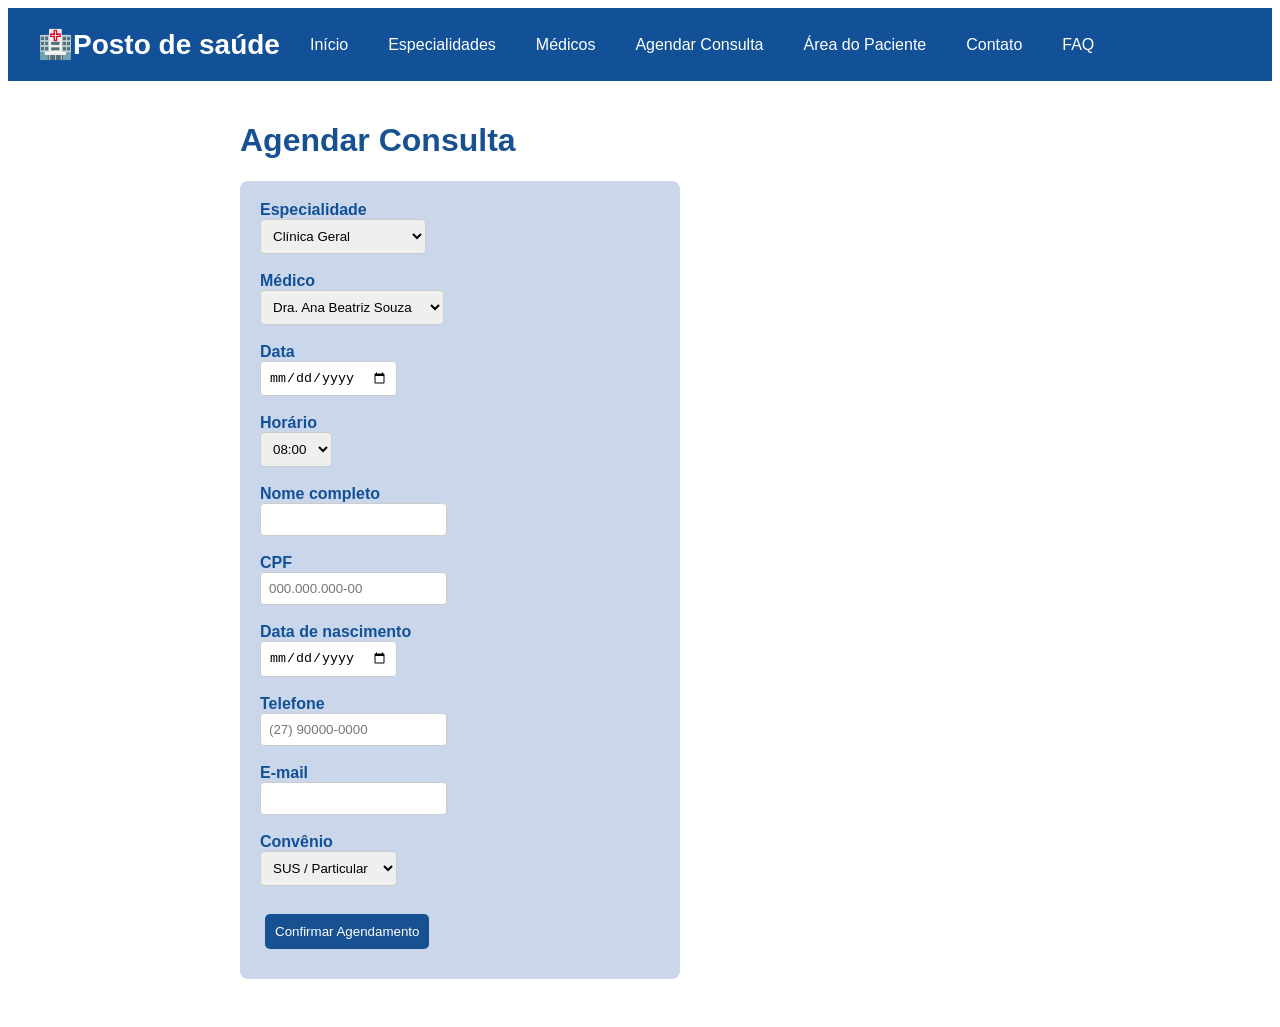
==== agendar.html @ 4a47b7da "Add files via upload" ====
<!DOCTYPE html>
<html lang="pt-BR">

<head>
  <meta charset="UTF-8">
  <meta name="viewport" content="width=device-width, initial-scale=1.0">
  <title>Agendar Consulta — Posto de saúde</title>
  <link rel="stylesheet" href="style.css">
</head>

<body>
  <header>
    <p>🏥Posto de saúde</p>
    <nav>
      <a href="index.html">Início</a>
      <a href="especialidades.html">Especialidades</a>
      <a href="medicos.html">Médicos</a>
      <a href="agendar.html">Agendar Consulta</a>
      <a href="paciente.html">Área do Paciente</a>
      <a href="contato.html">Contato</a>
      <a href="faq.html">FAQ</a>
    </nav>
  </header>
  <main>

    <h1>Agendar Consulta</h1>

    <form>

      <label for="especialidade">Especialidade</label><br>
      <select id="especialidade" name="especialidade">
        <option value="Clínica Geral">Clínica Geral</option>
        <option value="Enfermagem">Enfermagem</option>
        <option value="Pré-natal (Gestantes)">Pré-natal (Gestantes)</option>
        <option value="Hiperdia">Hiperdia</option>
        <option value="Odontologia">Odontologia</option>
      </select>
      <br><br>

      <label for="medico">Médico</label><br>
      <select id="medico" name="medico">
        <option value="Dra. Ana Beatriz Souza">Dra. Ana Beatriz Souza</option>
        <option value="Dr. Carlos Eduardo Lima">Dr. Carlos Eduardo Lima</option>
      </select>
      <br><br>

      <label for="data">Data</label><br>
      <input type="date" id="data" name="data">
      <br><br>

      <label for="hora">Horário</label><br>
      <select id="hora" name="hora">
        <option value="08:00">08:00</option>
        <option value="09:00">09:00</option>
        <option value="10:00">10:00</option>
        <option value="11:00">11:00</option>
        <option value="13:30">13:30</option>
        <option value="14:30">14:30</option>
        <option value="15:30">15:30</option>
        <option value="16:30">16:30</option>
      </select>
      <br><br>

      <label for="nome">Nome completo</label><br>
      <input type="text" id="nome" name="nome">
      <br><br>

      <label for="cpf">CPF</label><br>
      <input type="text" id="cpf" name="cpf" placeholder="000.000.000-00">
      <br><br>

      <label for="nascimento">Data de nascimento</label><br>
      <input type="date" id="nascimento" name="nascimento">
      <br><br>

      <label for="telefone">Telefone</label><br>
      <input type="tel" id="telefone" name="telefone" placeholder="(27) 90000-0000">
      <br><br>

      <label for="email">E-mail</label><br>
      <input type="email" id="email" name="email">
      <br><br>

      <label for="convenio">Convênio</label><br>
      <select id="convenio" name="convenio">
        <option value="SUS / Particular">SUS / Particular</option>
        <option value="Unimed">Unimed</option>
        <option value="Bradesco Saúde">Bradesco Saúde</option>
        <option value="Outro">Outro</option>
      </select>
      <br><br>

      <button type="submit">Confirmar Agendamento</button>

    </form>

    <div id="mensagem-confirmacao" style="display:none;"></div>

  </main>

  <script>
    const form = document.querySelector("form");
    const mensagem = document.querySelector("#mensagem-confirmacao");

    form.addEventListener("submit", function (evento) {
      evento.preventDefault();

      const especialidade = document.querySelector("#especialidade").value;
      const medico = document.querySelector("#medico").value;
      const data = document.querySelector("#data").value;
      const hora = document.querySelector("#hora").value;
      const emailPaciente = document.querySelector("#email").value;

      localStorage.setItem("consulta-especialidade", especialidade);
      localStorage.setItem("consulta-medico", medico);
      localStorage.setItem("consulta-data", data);
      localStorage.setItem("consulta-hora", hora);
      localStorage.setItem("consulta-email", emailPaciente);

      mensagem.textContent = "✅ Consulta agendada com sucesso! Você receberá um lembrete por e-mail.";
      mensagem.style.display = "block";
    });
  </script>

</body>

</html>
---- style.css ----
body {
  background-color: #FFFFFF;
  color: #0d0b0b;
  font-family: Arial, sans-serif;
}

header {
  background-color: #125097;
  color: white;
  padding: 15px;
}

header nav a {
  color: white;
  margin-right: 15px;
  text-decoration: none;
}

header nav a:hover {
  text-decoration: underline;
}
.card {
  background-color: #E3F2FD;
  border-radius: 8px;
  padding: 15px;
  margin-bottom: 15px;
}

button  {
  background-color:#185192 ;
  color: white;
  border: none;
  padding: 10px 10px;
  border-radius: 5px;
  cursor: pointer;
  gap:20px;
  margin: 10px 5px;
}

button:hover {
  background-color:#185192 ;
}

input, select {
  padding: 8px;
  border: 1px solid #ccc;
  border-radius: 4px;
}
h1, h2 {
  color: #185192;
}

a {
  color: #185192;
}

.card {
  background-color: #E3F2FD;
  border-radius: 8px;
  padding: 15px;
  margin-bottom: 15px;
}

label {
  font-weight: bold;
  color: #125097;
}

#mensagem-confirmacao {
  background-color: #E8F5E9;
  color: #1B5E20;
  padding: 15px;
  border-radius: 8px;
  margin-top: 15px;
  font-weight: bold;
}

form {
  background-color: #cad7eb;
  padding: 20px;
  border-radius: 8px;
  margin-bottom: 20px;
  max-width: 400px;
}

header nav a {
  padding: 6px 10px;
  border-radius: 4px;
}

header nav a:hover {
  background-color: #0D3A6E;
  text-decoration: none;
}

main {
  max-width: 800px;
  margin: 0 auto;
  padding: 20px;
}

ul {
  background-color: #F5F9FF;
  padding: 20px 40px;
  border-radius: 8px;
}

li {
  margin-bottom: 8px;
}

header {
  display: flex;
  align-items: center;
  gap: 20px;
  padding: 20px 30px;
}

header p {
  font-size: 28px;
  font-weight: bold;
  margin: 0;
}

header nav {
  display: flex;
  flex-wrap: wrap;
  gap: 5px;
}

.card {
  box-shadow: 0 2px 6px rgba(10, 10, 10, 0.767);
}
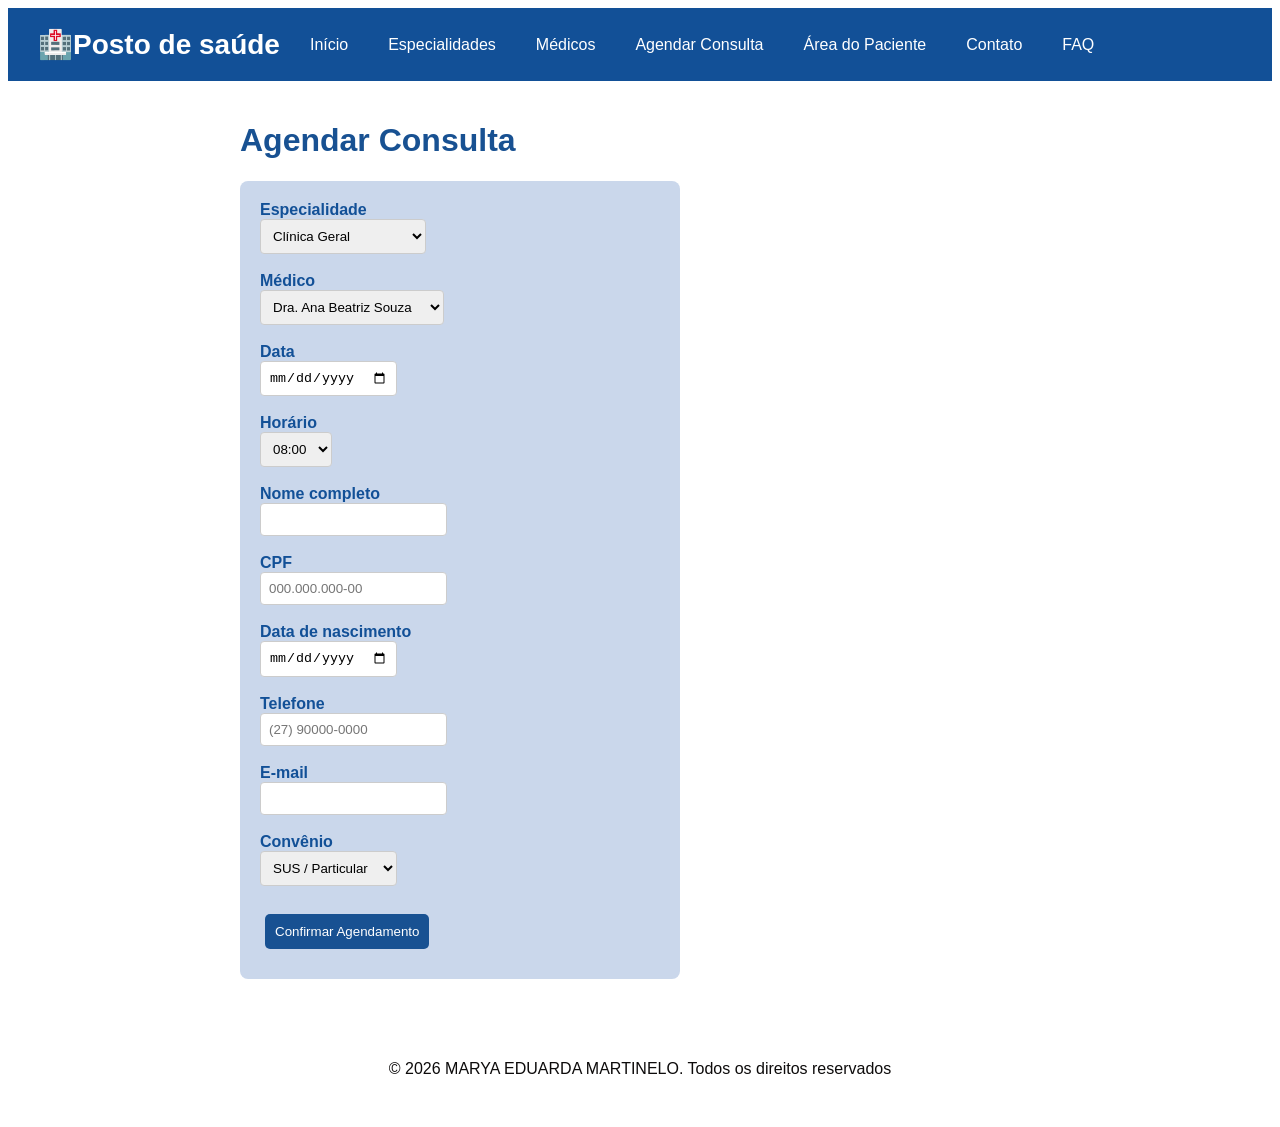
==== commit a82d1bb6: "Add footer with copyright notice Added footer with copyright information." ====
--- a/agendar.html
+++ b/agendar.html
@@ -121,7 +121,9 @@
       mensagem.style.display = "block";
     });
   </script>
-
+<footer>
+        <p>&COPY; 2026 MARYA EDUARDA MARTINELO. Todos os direitos reservados</p>
+    </footer>
 </body>
 
-</html>+</html>
--- a/style.css
+++ b/style.css
@@ -127,7 +127,11 @@
   flex-wrap: wrap;
   gap: 5px;
 }
+footer{
+    text-align: center;
+    padding: 25px;
+}
 
 .card {
   box-shadow: 0 2px 6px rgba(10, 10, 10, 0.767);
-}+}
